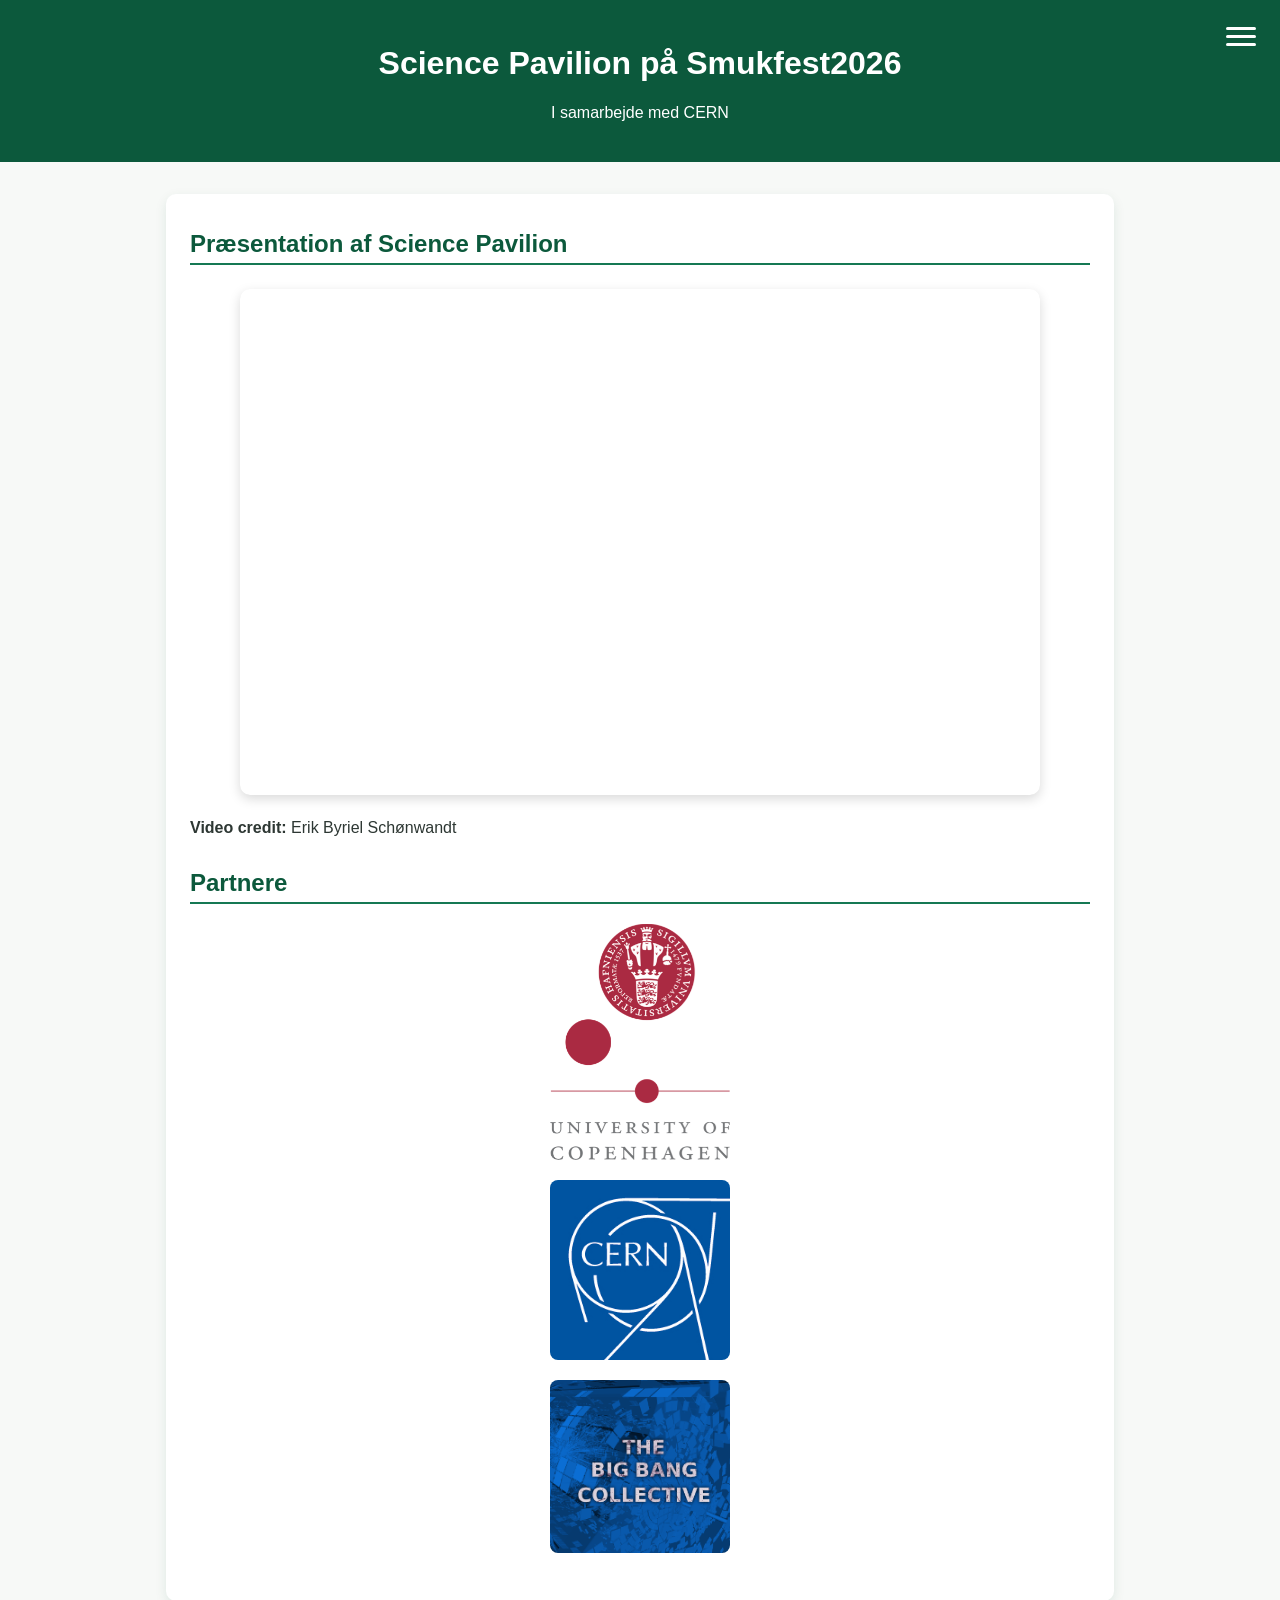
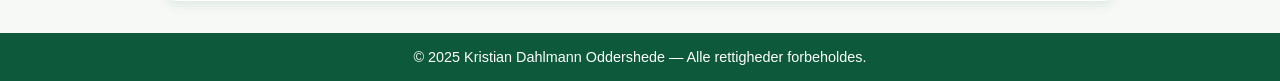
==== index.html @ 34cd1ddb "Update index.html" ====
<!DOCTYPE html>
<html lang="da">
<head>
  <meta charset="UTF-8">
  <meta name="viewport" content="width=device-width, initial-scale=1.0">
  <title>Science Smukfest26</title>
  <link rel="icon" type="image/png" href="figures/siteicon.png">
  <link rel="stylesheet" href="style.css">

  <style>
    /* Indstillinger for headeren så menuen kan placeres øverst til højre */
    header {
      position: relative;
    }

    /* Burgermenu knap (de 3 streger) */
    .menu-toggle {
      position: absolute;
      top: 1.5rem;
      right: 1.5rem;
      background: transparent;
      border: none;
      cursor: pointer;
      display: flex;
      flex-direction: column;
      justify-content: space-around;
      width: 30px;
      height: 25px;
      padding: 0;
      z-index: 1000;
    }

    .menu-toggle span {
      width: 100%;
      height: 3px;
      background-color: white;
      border-radius: 3px;
      transition: all 0.3s ease;
    }

    /* Selve dropdown menuen */
    .dropdown-menu {
      display: none; /* Skjult som udgangspunkt */
      position: absolute;
      top: 4.5rem;
      right: 1.5rem;
      background-color: #157853; /* Matcher din grønne nav-farve */
      border-radius: 8px;
      box-shadow: 0 4px 12px rgba(0, 0, 0, 0.2);
      overflow: hidden;
      z-index: 999;
      min-width: 160px;
    }

    /* Klasses til at vise menuen via JS */
    .dropdown-menu.active {
      display: block;
    }

    .dropdown-menu ul {
      list-style: none;
      margin: 0;
      padding: 0;
    }

    .dropdown-menu li {
      margin: 0;
    }

    .dropdown-menu a {
      display: block;
      color: white;
      padding: 0.8rem 1.2rem;
      text-decoration: none;
      font-weight: 500;
      transition: background-color 0.2s;
    }

    .dropdown-menu a:hover {
      background-color: #0c593c; /* Mørkere grøn ved hover */
    }
  </style>
</head>
<body>

  <header>
    <h1>Science Pavilion på Smukfest2026</h1>
    <p>I samarbejde med CERN</p>

    <!-- Burgermenu knap -->
    <button class="menu-toggle" id="menuToggle" aria-label="Åbn menu">
      <span></span>
      <span></span>
      <span></span>
    </button>

    <!-- Dropdown menu -->
    <nav class="dropdown-menu" id="dropdownMenu">
      <ul>
        <li><a href="visitors/index.html">For besøgende</a></li>
        <li><a href="volunteers/index.html">For frivillige</a></li>
        <li><a href="speakers/index.html">For talere</a></li>
      </ul>
    </nav>
  </header>

  <main>
    <section id="video-section">
      <h2>Præsentation af Science Pavilion</h2>
      <div class="video-container">
        <iframe 
          src="https://www.youtube-nocookie.com/embed/MmNg0qBhZdU" 
          title="YouTube video player" 
          allow="accelerometer; autoplay; clipboard-write; encrypted-media; gyroscope; picture-in-picture; web-share" 
          allowfullscreen>
        </iframe>
      </div>
      <p><strong>Video credit:</strong> Erik Byriel Schønwandt</p>
    </section>

    <section id="partners">
      <h2>Partnere</h2>
      <img src="figures/KUvertical.png" alt="KU Logo" class="site-logo-large">
      <img src="figures/LogoBadge-02.jpg" alt="CERN Logo" class="site-logo-large">
      <img src="figures/bigbang.png" alt="BBC Logo" class="site-logo-large">
    </section>
  </main>

  <footer>
    © 2025 Kristian Dahlmann Oddershede — Alle rettigheder forbeholdes.
  </footer>

  <!-- JavaScript til at åbne/lukke menuen -->
  <script>
    const menuToggle = document.getElementById('menuToggle');
    const dropdownMenu = document.getElementById('dropdownMenu');

    // Åbn/luk ved klik på burgermenuen
    menuToggle.addEventListener('click', (e) => {
      e.stopPropagation();
      dropdownMenu.classList.toggle('active');
    });

    // Luk menuen hvis man klikker udenfor
    document.addEventListener('click', (e) => {
      if (!dropdownMenu.contains(e.target) && !menuToggle.contains(e.target)) {
        dropdownMenu.classList.remove('active');
      }
    });
  </script>
</body>
</html>
---- style.css ----
body {
  font-family: 'Segoe UI', Tahoma, Geneva, Verdana, sans-serif;
  margin: 0;
  background-color: #f7f9f7; /* Slightly greener tint for the page background */
  color: #2d3733; /* Darker charcoal-green for better readability */
}

header {
  background-color: #0c593c; /* Deep Forest Green */
  color: white;
  padding: 1.5rem 2rem;
  text-align: center;
}

nav {
  background-color: #157853; /* Mid-tone Green */
  text-align: center;
  padding: 0.5rem 0;
}

nav a {
  color: white;
  text-decoration: none;
  margin: 0 1rem;
  font-weight: 500;
}

nav a:hover {
  text-decoration: underline;
}

main {
  max-width: 900px;
  margin: 2rem auto;
  padding: 1rem 1.5rem;
  background-color: #ffffff;
  border-radius: 10px;
  box-shadow: 0 4px 12px rgba(12, 89, 60, 0.1); /* Subtle green-tinted shadow */
}

section {
  margin-bottom: 2rem;
}

h2 {
  border-bottom: 2px solid #157853;
  padding-bottom: 0.3rem;
  color: #0c593c; /* Primary Dark Green for headings */
}

ul {
  list-style-type: disc;
  padding-left: 1.5rem;
}

footer {
  text-align: center;
  background-color: #0c593c;
  color: white;
  padding: 1rem 0;
  margin-top: 2rem;
  font-size: 0.9rem;
}

/* --- Content Boxes (Programs, Contacts, Lists) --- */
/* We use a very light, soft green background to make the dark green text readable */
.program-item, .contact, .description, .volunteer-list, .volunteer-card {
  background-color: rgba(21, 120, 83, 0.08); /* Transparent version of your mid-green */
  padding: 1rem;
  border-radius: 8px;
  margin-bottom: 0.5rem;
  border-left: 4px solid #157853; /* Added a "stripe" to give it structure */
}

.program-link {
  display: inline-block;
  background-color: #157853;
  padding: 0.4rem 0.8rem;
  border-radius: 6px;
  margin-bottom: 1rem;
  text-decoration: none;
  color: white; /* White text on green button for high contrast */
  font-weight: 500;
  transition: all 0.2s;
}

.program-link:hover {
  background-color: #0c593c;
  transform: translateY(-1px);
}

/* --- Volunteer Grid Adjustments --- */
.volunteer-grid {
  display: grid;
  grid-template-columns: repeat(auto-fit, minmax(200px, 1fr));
  gap: 1rem;
}

.volunteer-card {
  text-align: center;
  box-shadow: 0 1px 4px rgba(0,0,0,0.05);
  border-left: none; /* Looks better without stripe in a grid */
  border-top: 3px solid #157853;
}

/* --- Media & Maps --- */
.map-container {
  text-align: center;
  margin-top: 1.5rem;
}

iframe {
  width: 100%;
  height: 400px;
  border: 0;
  border-radius: 10px;
  box-shadow: 0 2px 10px rgba(0,0,0,0.1);
}

.map-container img {
  max-width: 100%;
  height: auto;
  transform: rotate(-90deg);
  border-radius: 10px;
  box-shadow: 0 2px 10px rgba(0,0,0,0.1);
  margin: 2rem 0;
}

.site-logo-large {
      display: block;
      width: 180px; /* Justér her for at gøre det større eller mindre */
      height: auto;
      margin: 20px auto; /* Giver lidt luft over og under billedet */
      border-radius: 8px; /* Valgfrit: runder hjørnerne lidt så det matcher stilen */
    }


/* --- PDF Download Button --- */
.pdf-download {
  display: inline-flex;
  align-items: center;
  gap: 0.5rem;
  padding: 0.6rem 1rem;
  background: #0c593c;          /* deep blue background */
  color: #fff;                  /* white text */
  font-weight: 600;
  font-size: 1rem;
  border-radius: 6px;
  text-decoration: none;
  transition: background 0.3s ease, transform 0.2s ease;
  box-shadow: 0 3px 8px rgba(0,0,0,0.2);
}

.pdf-download:hover {
  background: #faa613;          /* amber hover */
  color:  #157853;
  transform: translateY(-2px);
  box-shadow: 0 5px 12px rgba(0,0,0,0.25);
}

.pdf-download::before {
  content: "📄";                 /* simple icon before text */
  font-size: 1.2rem;
}


/* --- Responsiv Video Container --- */
.video-container {
  position: relative;
  width: 100%;
  max-width: 800px; /* Tilpas maksimal bredde efter ønske */
  margin: 1.5rem auto; /* Centrerer videoen */
  padding-bottom: 56.25%; /* 16:9 billedformat (aspect ratio) */
  height: 0;
  overflow: hidden;
  border-radius: 10px;
  box-shadow: 0 4px 12px rgba(0, 0, 0, 0.15);
}

.video-container iframe {
  position: absolute;
  top: 0;
  left: 0;
  width: 100%;
  height: 100%;
  border: 0;
  border-radius: 10px;
}
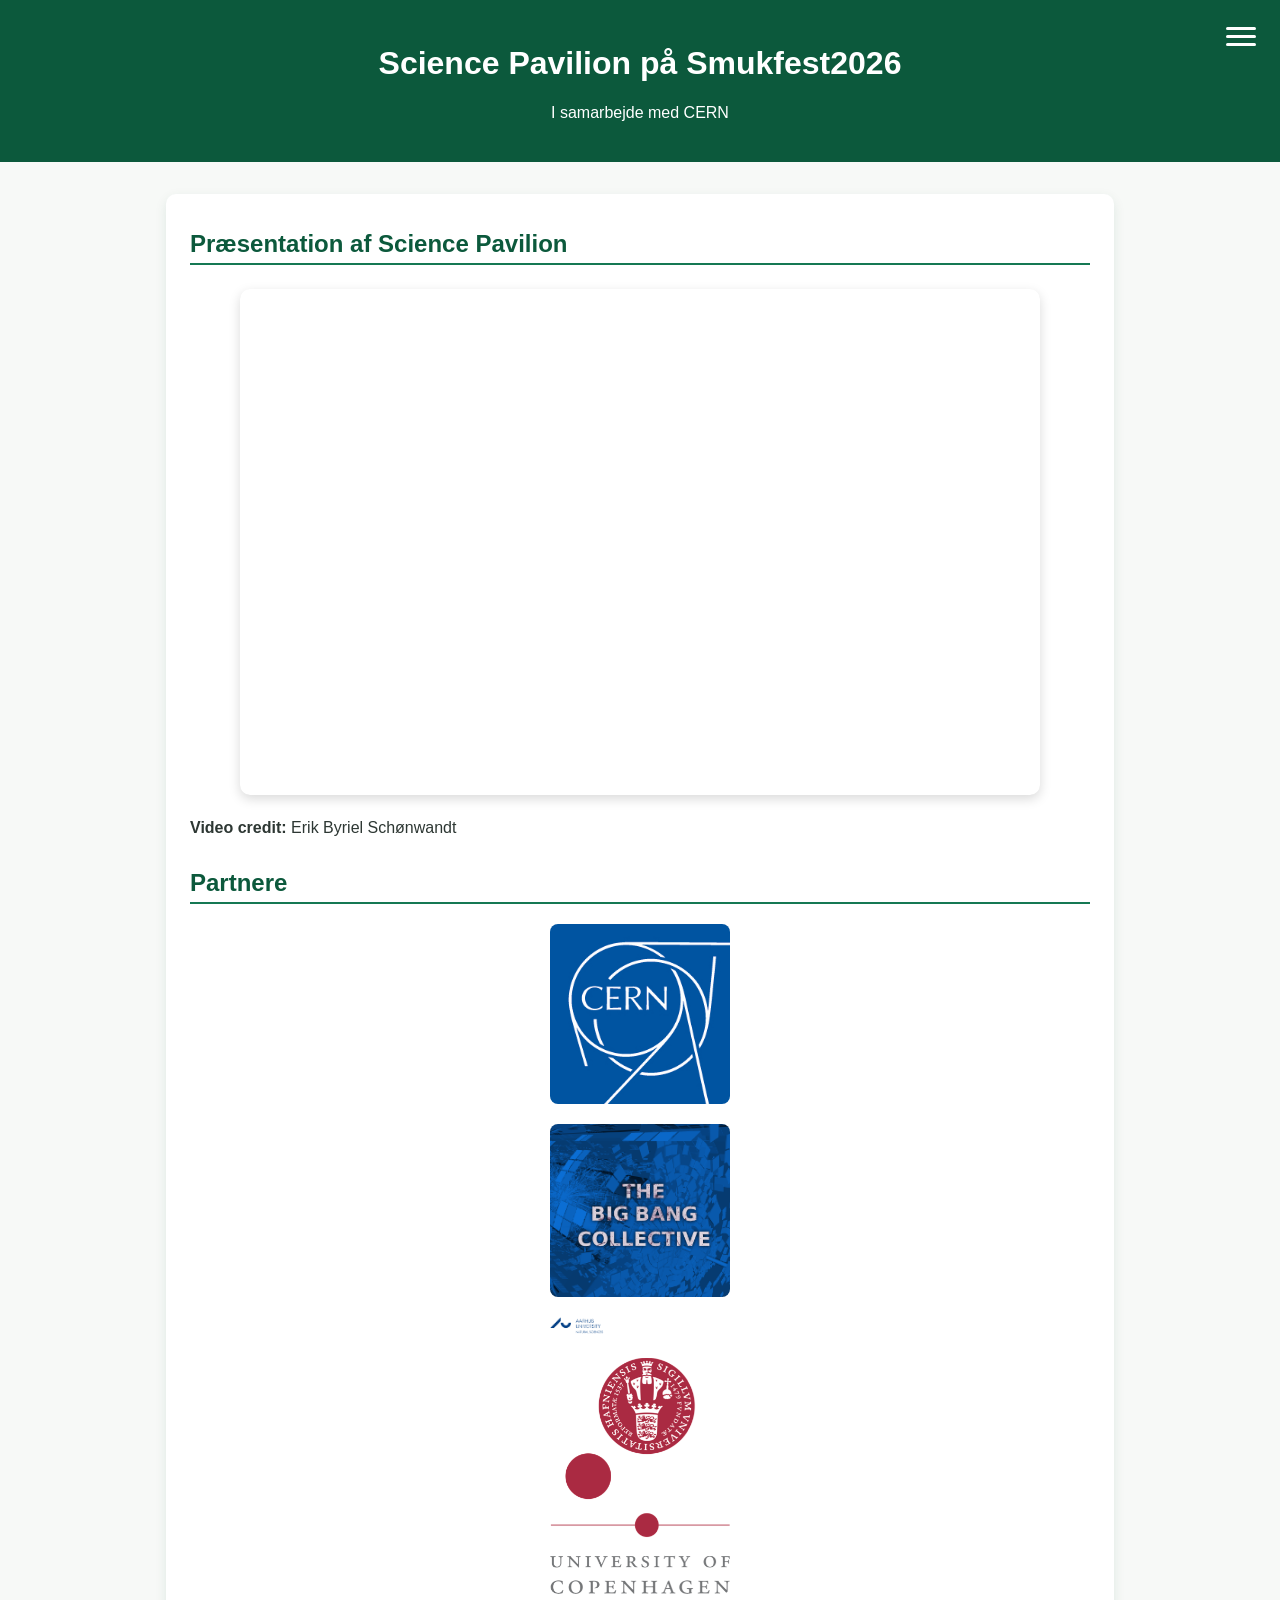
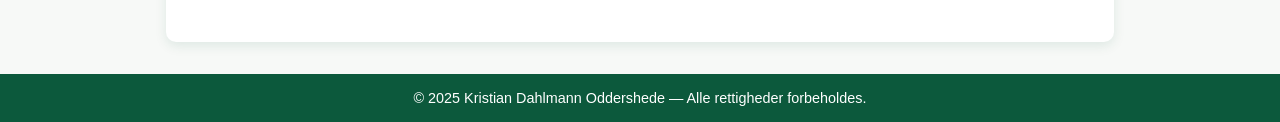
==== commit f4bd2645: "Update index.html" ====
--- a/index.html
+++ b/index.html
@@ -120,9 +120,10 @@
 
     <section id="partners">
       <h2>Partnere</h2>
-      <img src="figures/KUvertical.png" alt="KU Logo" class="site-logo-large">
       <img src="figures/LogoBadge-02.jpg" alt="CERN Logo" class="site-logo-large">
       <img src="figures/bigbang.png" alt="BBC Logo" class="site-logo-large">
+      <img src="figures/7000-a-t-003d85-en.png" alt="AU Logo" class="site-logo-large">
+      <img src="figures/KUvertical.png" alt="KU Logo" class="site-logo-large">
     </section>
   </main>
 
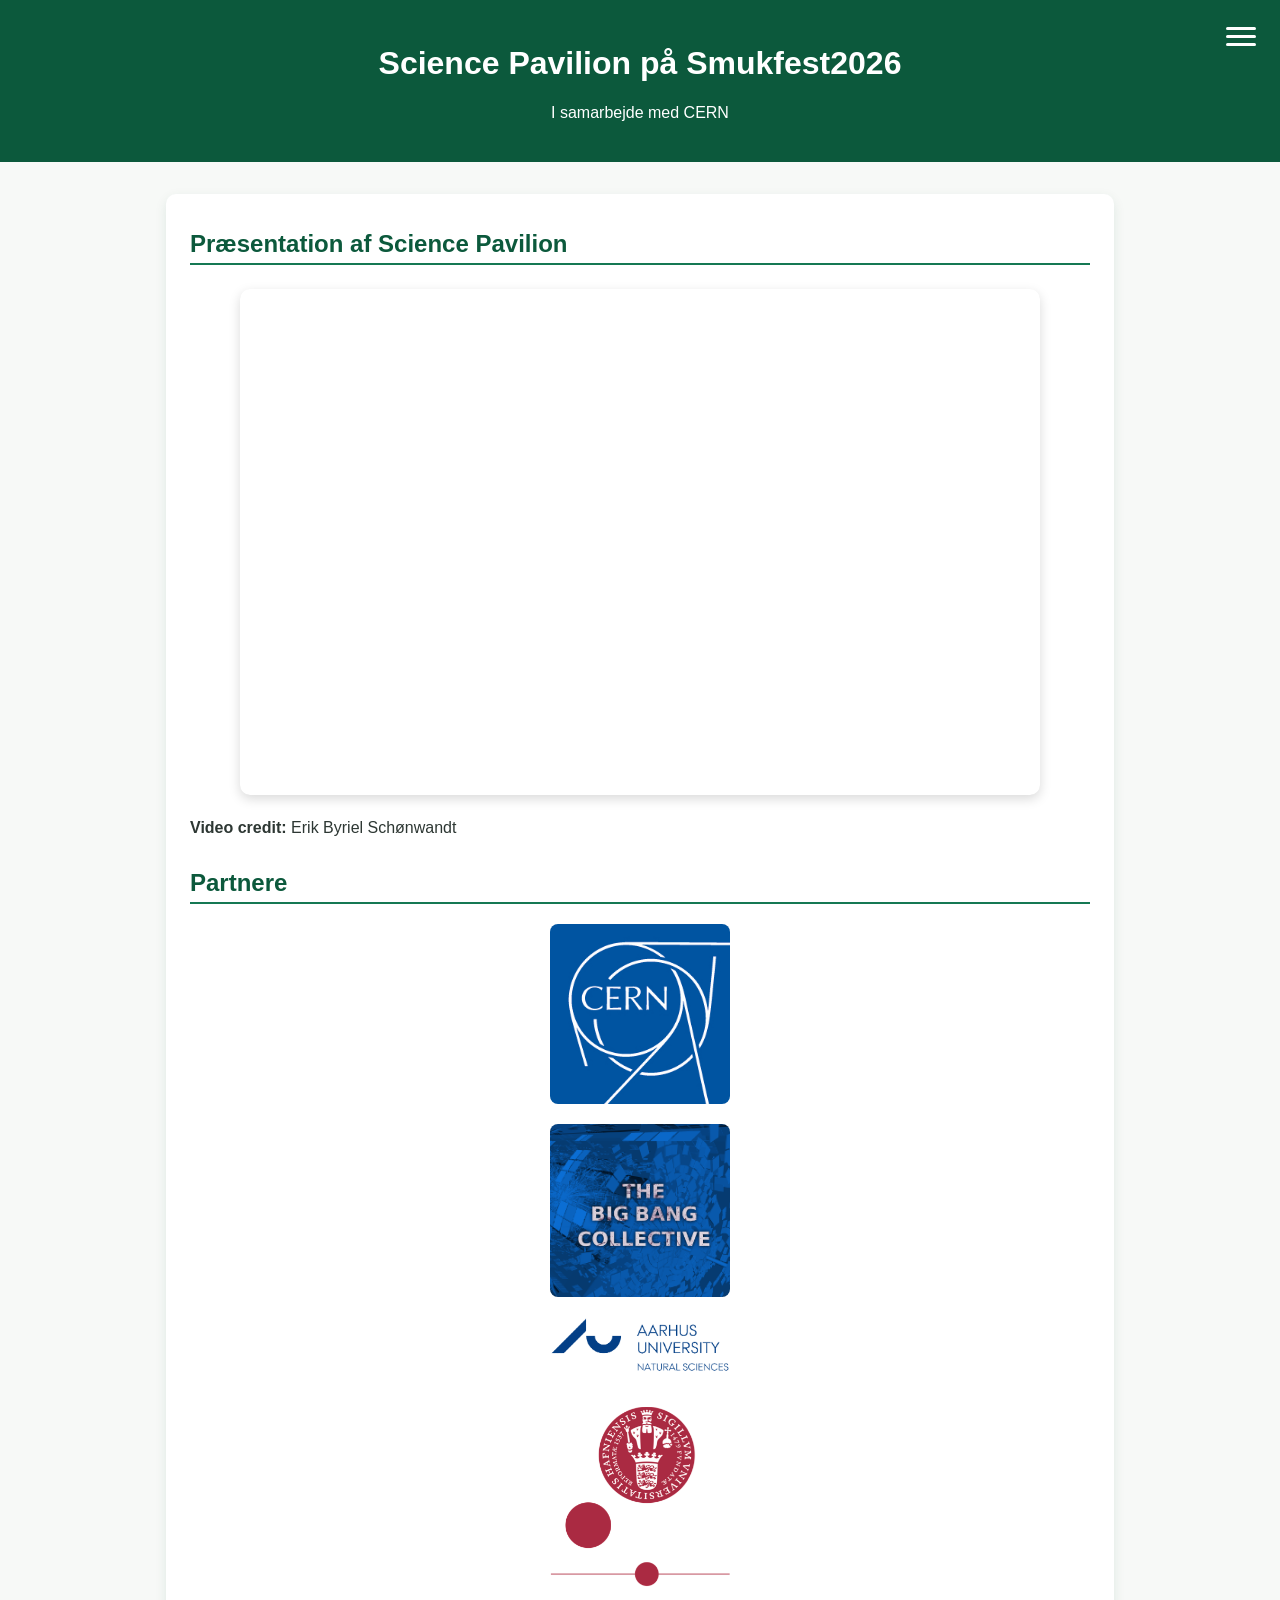
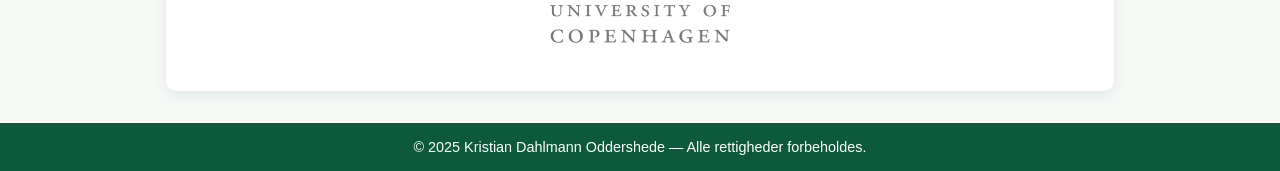
==== commit d5908463: "Update index.html" ====
--- a/index.html
+++ b/index.html
@@ -122,7 +122,7 @@
       <h2>Partnere</h2>
       <img src="figures/LogoBadge-02.jpg" alt="CERN Logo" class="site-logo-large">
       <img src="figures/bigbang.png" alt="BBC Logo" class="site-logo-large">
-      <img src="figures/7000-a-t-003d85-en.png" alt="AU Logo" class="site-logo-large">
+      <img src="figures/au nat logo.png" alt="AU Logo" class="site-logo-large">
       <img src="figures/KUvertical.png" alt="KU Logo" class="site-logo-large">
     </section>
   </main>
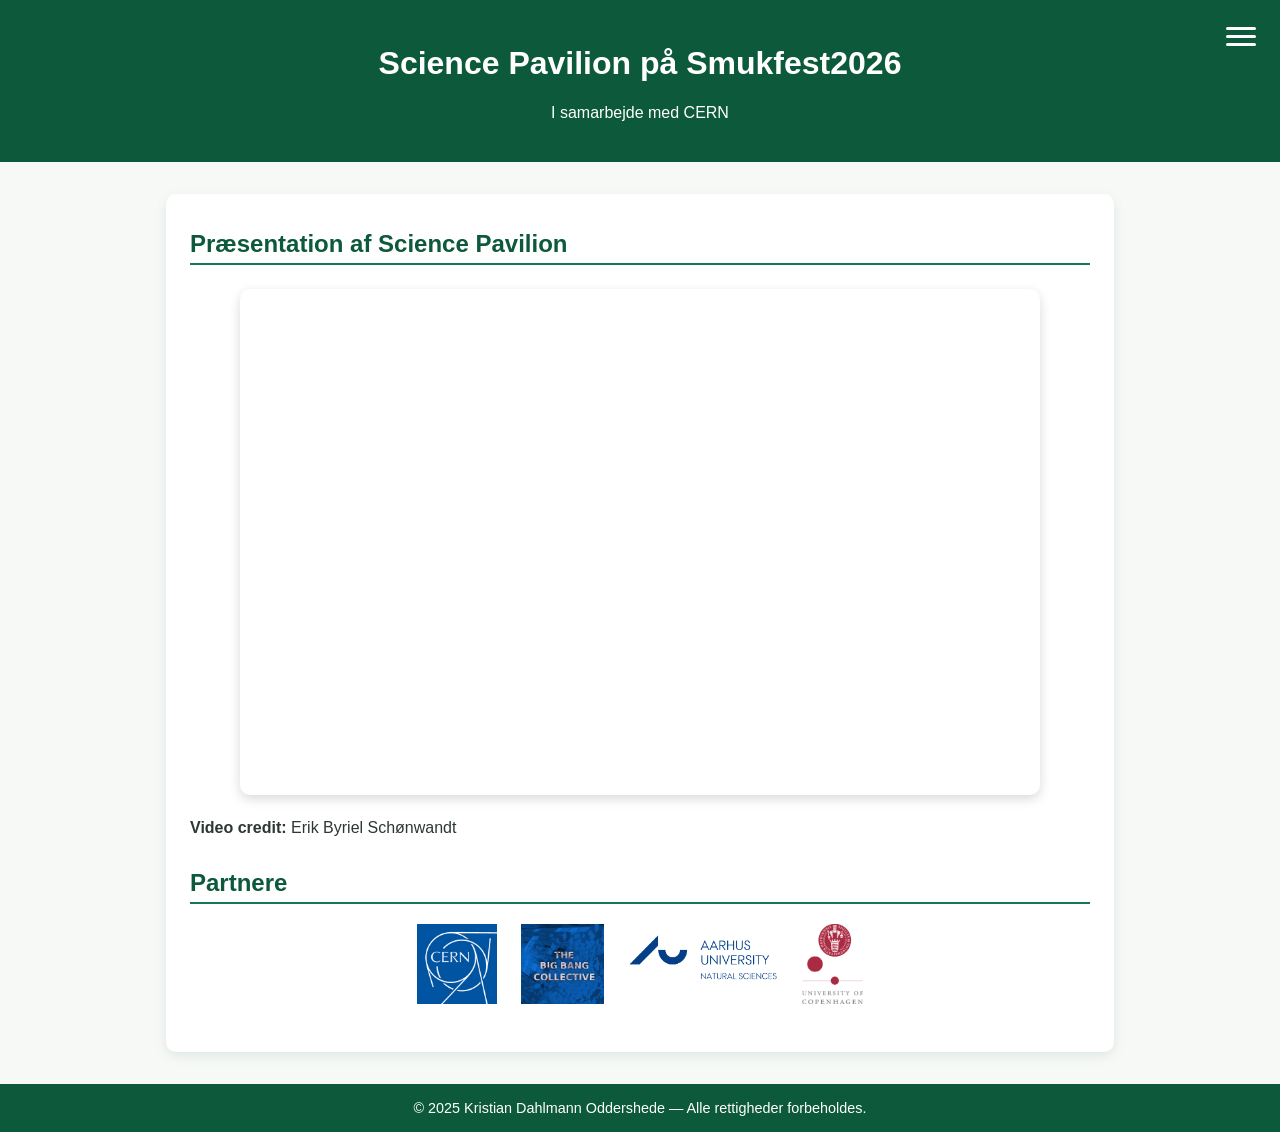
==== commit 5db19fe7: "Update index.html" ====
--- a/index.html
+++ b/index.html
@@ -79,6 +79,24 @@
     .dropdown-menu a:hover {
       background-color: #0c593c; /* Mørkere grøn ved hover */
     }
+
+    /* Placering af partner-logoer på én linje */
+    .partner-logos {
+      display: flex;
+      flex-wrap: wrap;
+      justify-content: center;
+      align-items: center;
+      gap: 1.5rem;
+      margin-top: 1rem;
+    }
+
+    .partner-logos img {
+      max-width: 150px; /* Tilpasser maksimal bredde så alle logoer syner ens */
+      height: auto;
+      max-height: 80px;  /* Sikrer ensartet højde på tværs af formater */
+      object-fit: contain;
+      margin: 0;         /* Fjerner evt. standard margin fra style.css */
+    }
   </style>
 </head>
 <body>
@@ -120,10 +138,12 @@
 
     <section id="partners">
       <h2>Partnere</h2>
-      <img src="figures/LogoBadge-02.jpg" alt="CERN Logo" class="site-logo-large">
-      <img src="figures/bigbang.png" alt="BBC Logo" class="site-logo-large">
-      <img src="figures/au nat logo.png" alt="AU Logo" class="site-logo-large">
-      <img src="figures/KUvertical.png" alt="KU Logo" class="site-logo-large">
+      <div class="partner-logos">
+        <img src="figures/LogoBadge-02.jpg" alt="CERN Logo">
+        <img src="figures/bigbang.png" alt="BBC Logo">
+        <img src="figures/au nat logo.png" alt="AU Logo">
+        <img src="figures/KUvertical.png" alt="KU Logo">
+      </div>
     </section>
   </main>
 
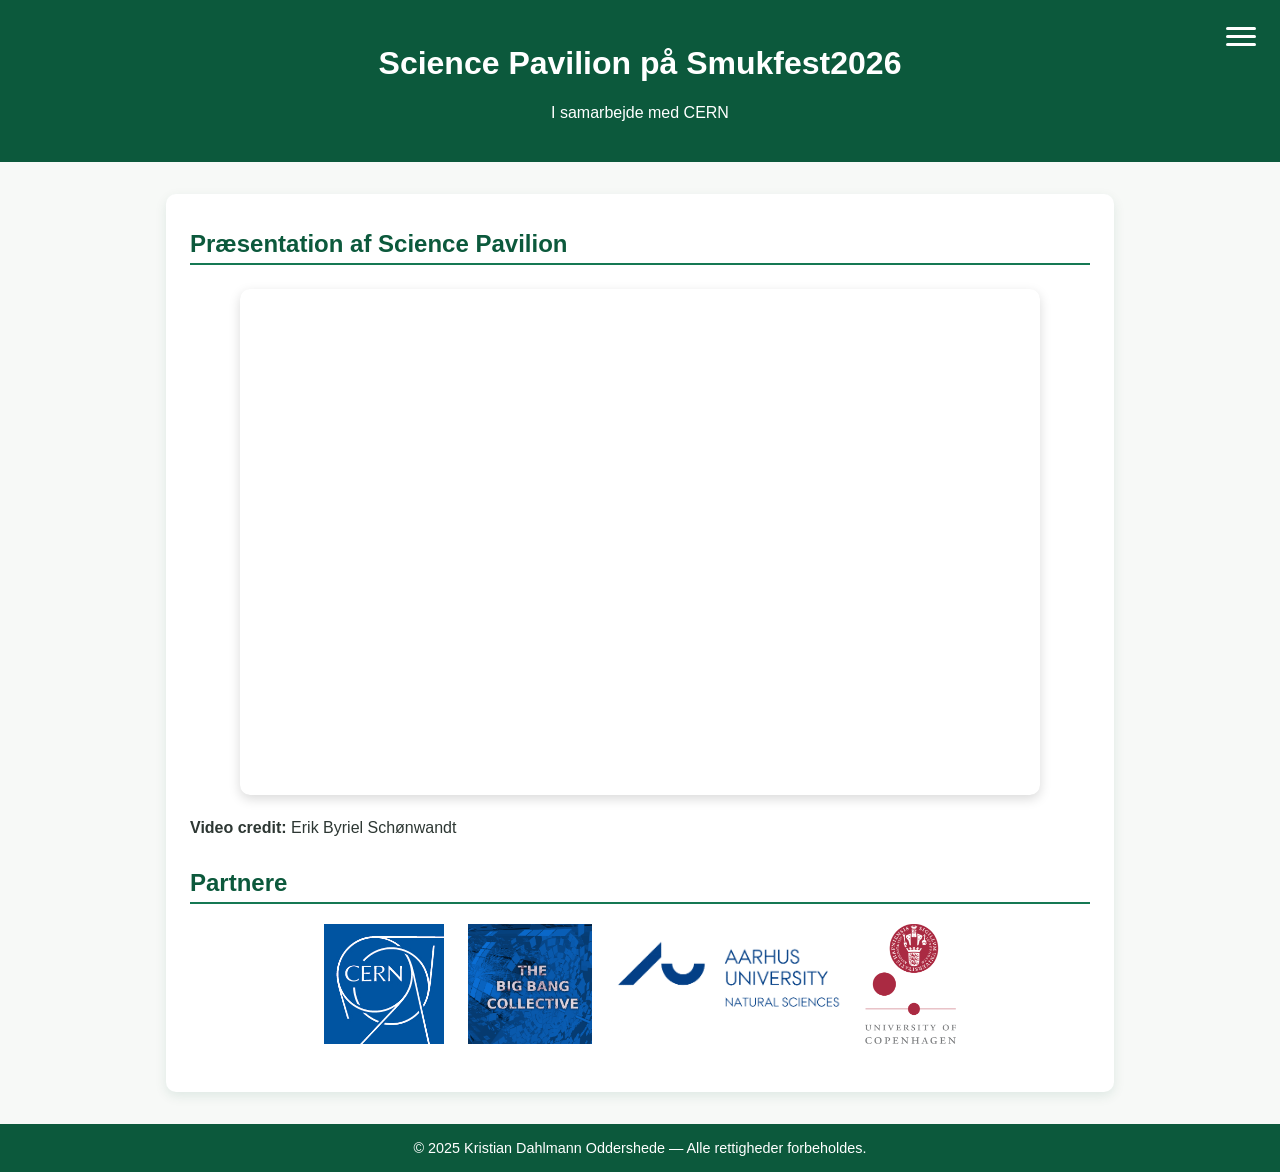
==== commit 3c80f9ec: "Update index.html" ====
--- a/index.html
+++ b/index.html
@@ -91,9 +91,9 @@
     }
 
     .partner-logos img {
-      max-width: 150px; /* Tilpasser maksimal bredde så alle logoer syner ens */
+      max-width: 225px; /* Tilpasser maksimal bredde så alle logoer syner ens */
       height: auto;
-      max-height: 80px;  /* Sikrer ensartet højde på tværs af formater */
+      max-height: 120px;  /* Sikrer ensartet højde på tværs af formater */
       object-fit: contain;
       margin: 0;         /* Fjerner evt. standard margin fra style.css */
     }
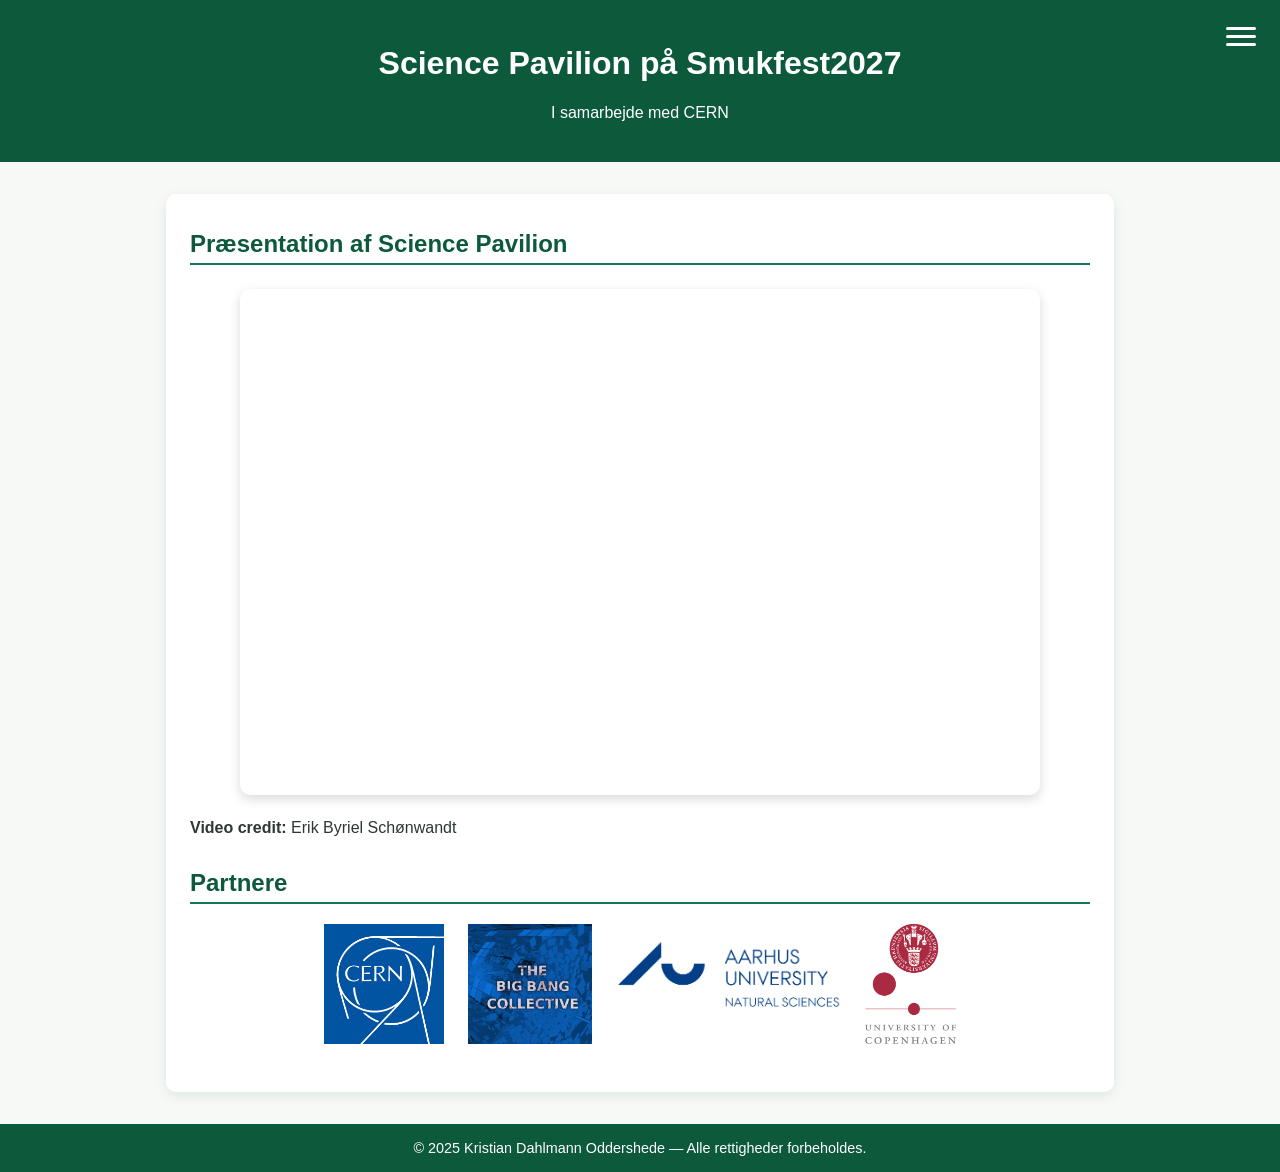
==== commit 443dc3e9: "Update index.html" ====
--- a/index.html
+++ b/index.html
@@ -3,7 +3,7 @@
 <head>
   <meta charset="UTF-8">
   <meta name="viewport" content="width=device-width, initial-scale=1.0">
-  <title>Science Smukfest26</title>
+  <title>Science Smukfest27</title>
   <link rel="icon" type="image/png" href="figures/siteicon.png">
   <link rel="stylesheet" href="style.css">
 
@@ -102,7 +102,7 @@
 <body>
 
   <header>
-    <h1>Science Pavilion på Smukfest2026</h1>
+    <h1>Science Pavilion på Smukfest2027</h1>
     <p>I samarbejde med CERN</p>
 
     <!-- Burgermenu knap -->
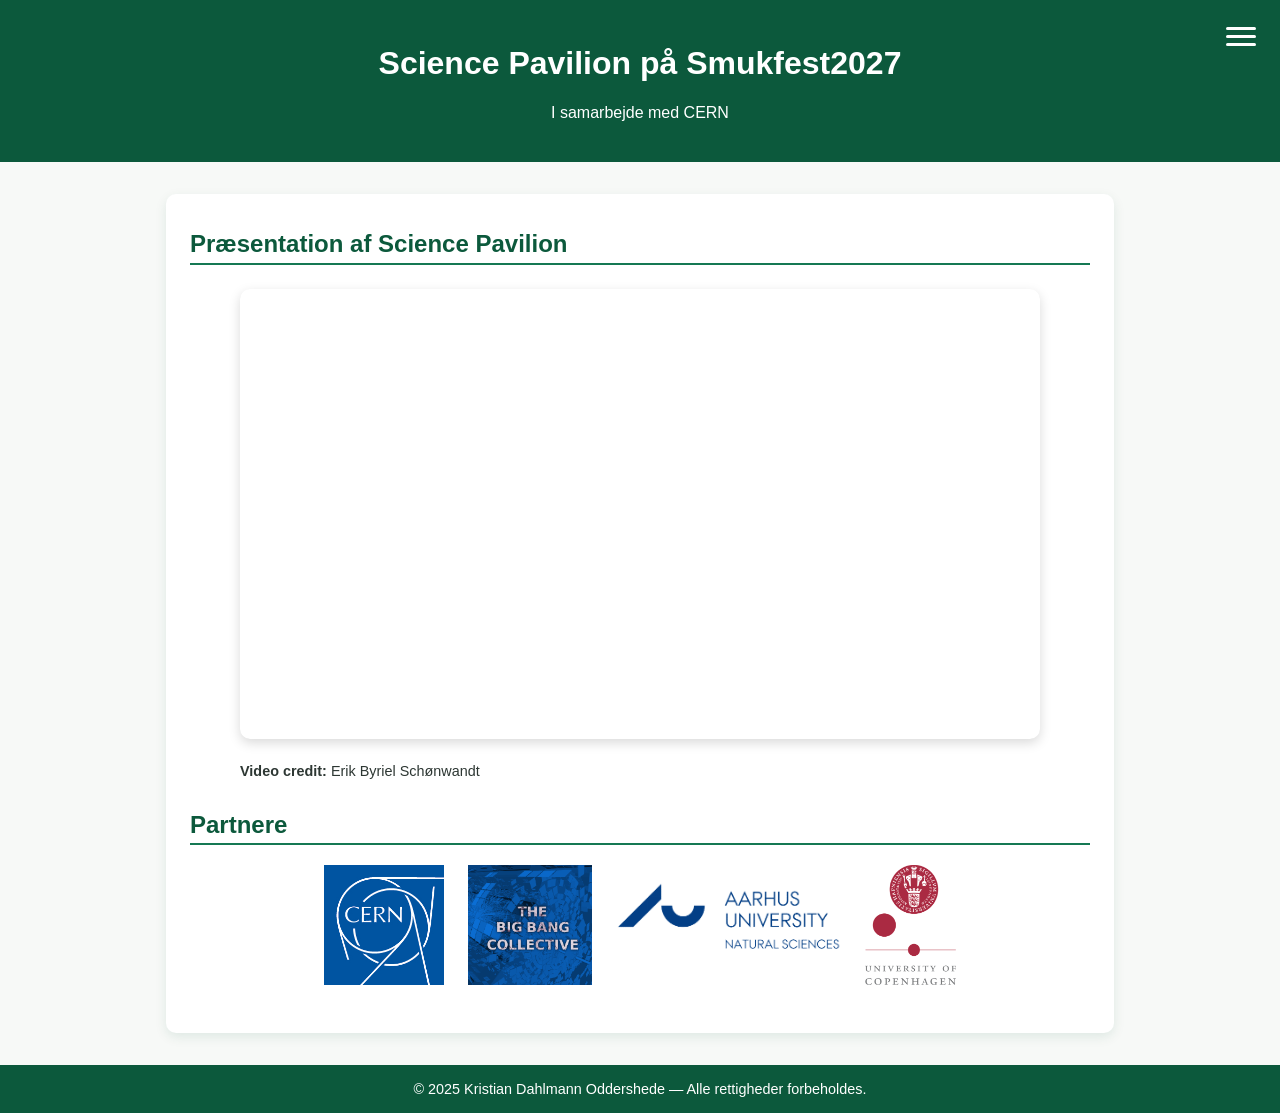
==== commit 651d7b84: "Update index.html" ====
--- a/index.html
+++ b/index.html
@@ -97,6 +97,19 @@
       object-fit: contain;
       margin: 0;         /* Fjerner evt. standard margin fra style.css */
     }
+
+    /* Container that limits width to match the video and centers it */
+    .video-wrapper {
+      max-width: 800px; /* Adjust this to match your video's max-width in style.css */
+      margin: 0 auto;   /* Centers the container */
+      text-align: left; /* Ensures text aligns to the left edge of this container */
+    }
+    
+    /* Optional adjustment for credit text spacing */
+    .video-credit {
+      margin-top: 0.5rem;
+      font-size: 0.9rem;
+    }
   </style>
 </head>
 <body>
@@ -125,15 +138,18 @@
   <main>
     <section id="video-section">
       <h2>Præsentation af Science Pavilion</h2>
-      <div class="video-container">
-        <iframe 
-          src="https://www.youtube-nocookie.com/embed/MmNg0qBhZdU" 
-          title="YouTube video player" 
-          allow="accelerometer; autoplay; clipboard-write; encrypted-media; gyroscope; picture-in-picture; web-share" 
-          allowfullscreen>
-        </iframe>
+      
+      <div class="video-wrapper">
+        <div class="video-container">
+          <iframe 
+            src="https://www.youtube-nocookie.com/embed/MmNg0qBhZdU" 
+            title="YouTube video player" 
+            allow="accelerometer; autoplay; clipboard-write; encrypted-media; gyroscope; picture-in-picture; web-share" 
+            allowfullscreen>
+          </iframe>
+        </div>
+        <p class="video-credit"><strong>Video credit:</strong> Erik Byriel Schønwandt</p>
       </div>
-      <p><strong>Video credit:</strong> Erik Byriel Schønwandt</p>
     </section>
 
     <section id="partners">
